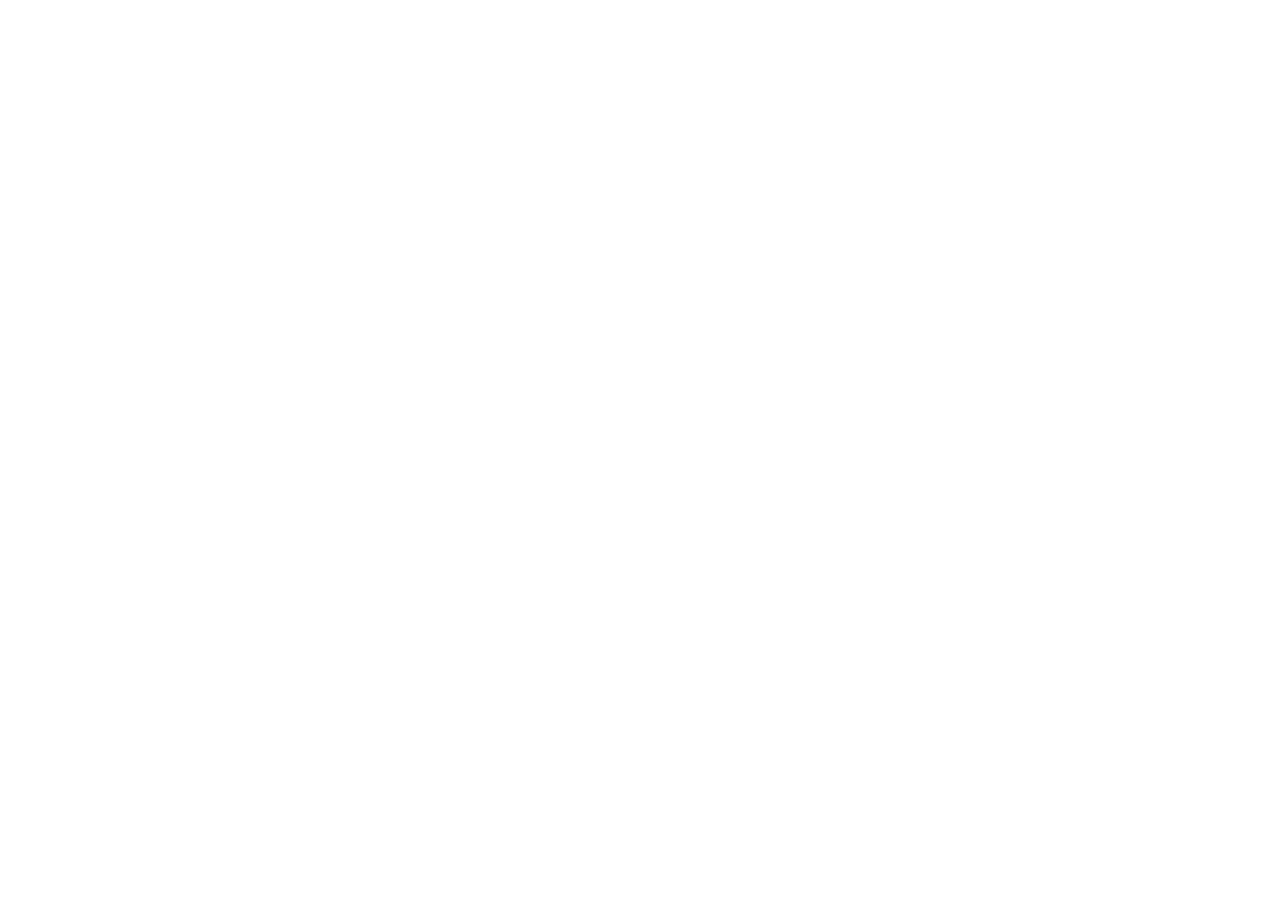
==== page.html @ ad8aa9b8 "add pages" ====
<!DOCTYPE html>
<html lang="en">
<head>
  <meta charset="UTF-8">
  <meta http-equiv="X-UA-Compatible" content="IE=edge">
  <meta name="viewport" content="width=device-width, initial-scale=1.0">
  <title>Page text</title>
</head>
<body>
  
</body>
</html>
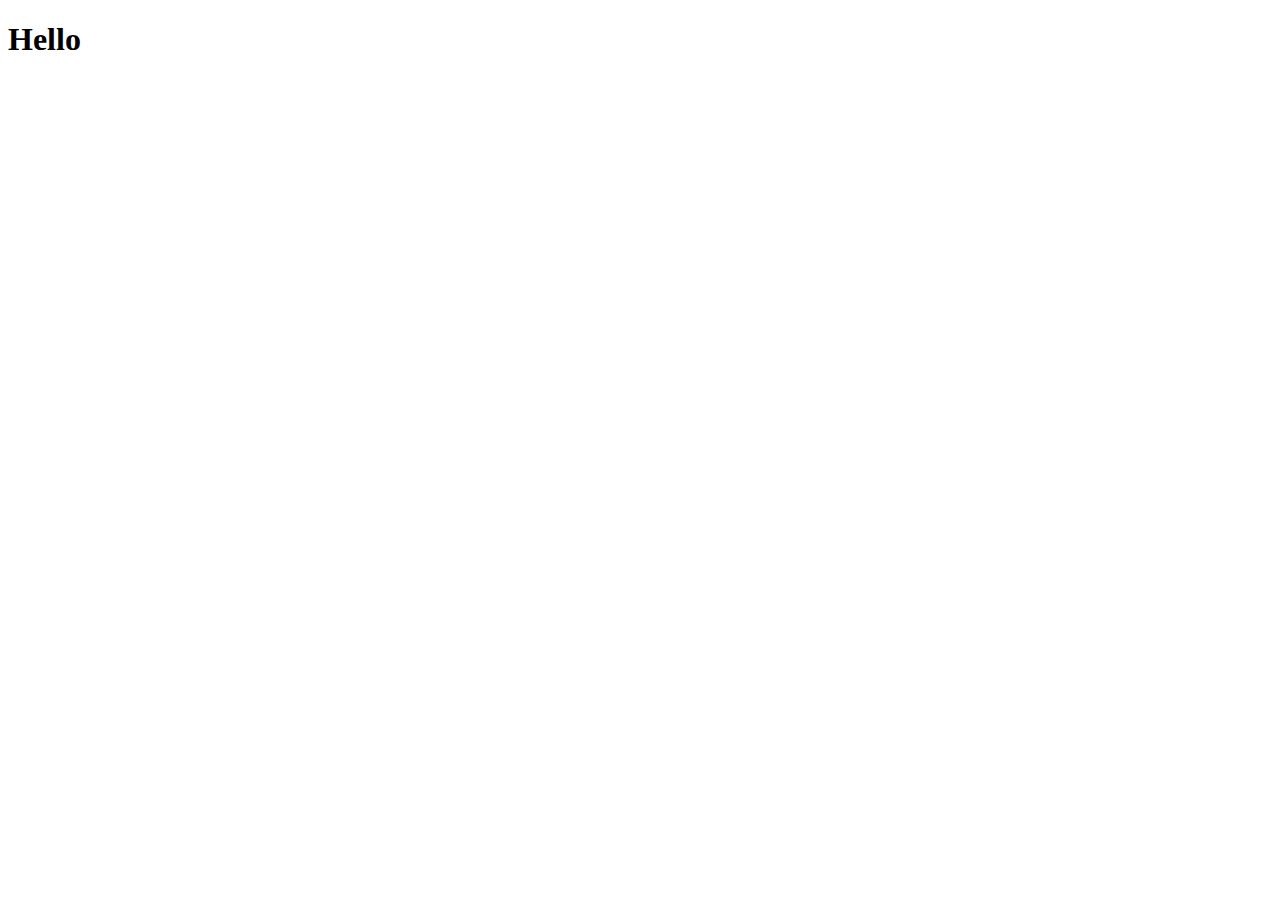
==== commit b660ea37: "some changes" ====
--- a/page.html
+++ b/page.html
@@ -7,6 +7,6 @@
   <title>Page text</title>
 </head>
 <body>
-  
+  <h1>Hello</h1>
 </body>
 </html>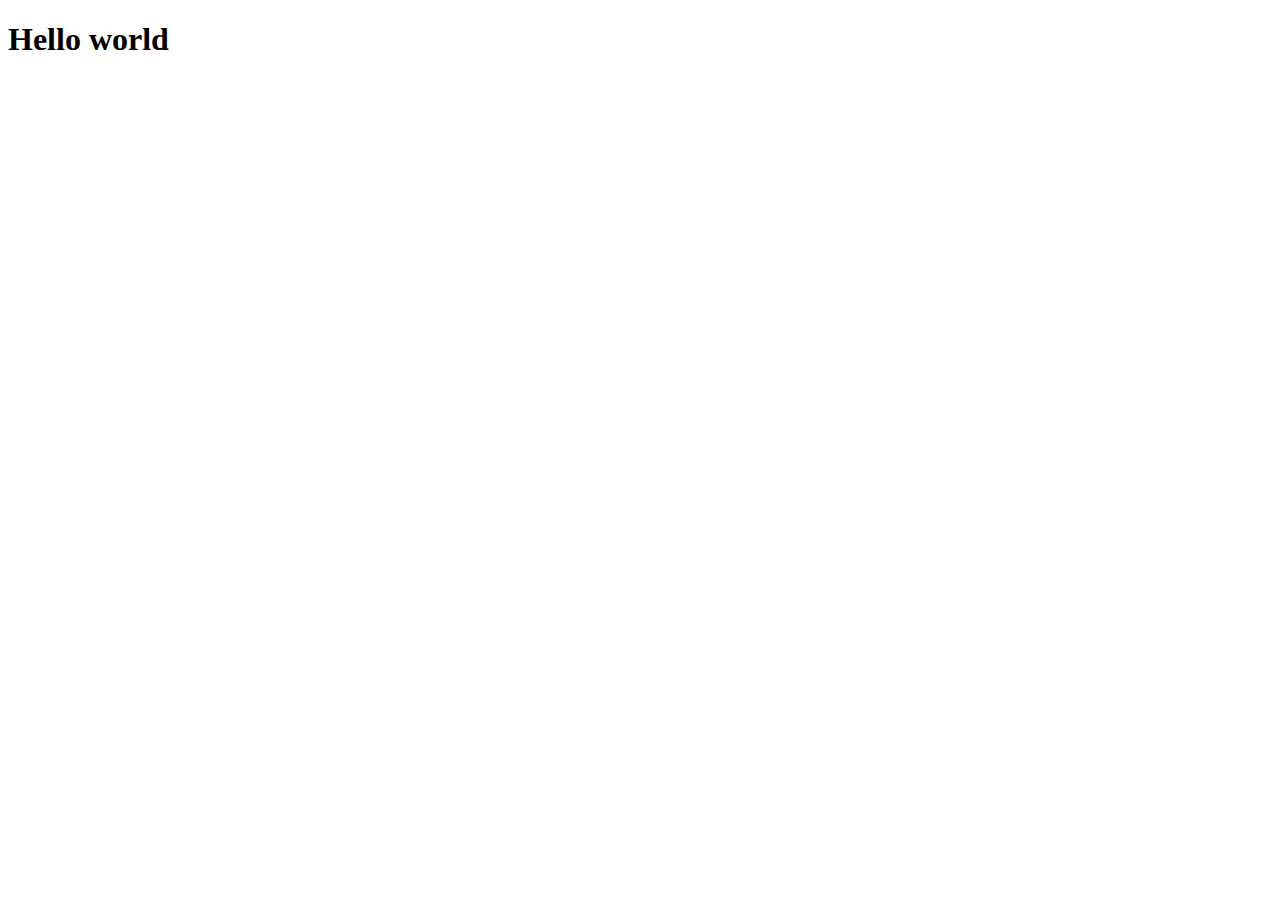
==== commit b3125811: "add h1" ====
--- a/page.html
+++ b/page.html
@@ -7,6 +7,6 @@
   <title>Page text</title>
 </head>
 <body>
-  <h1>Hello</h1>
+  <h1>Hello world</h1>
 </body>
 </html>